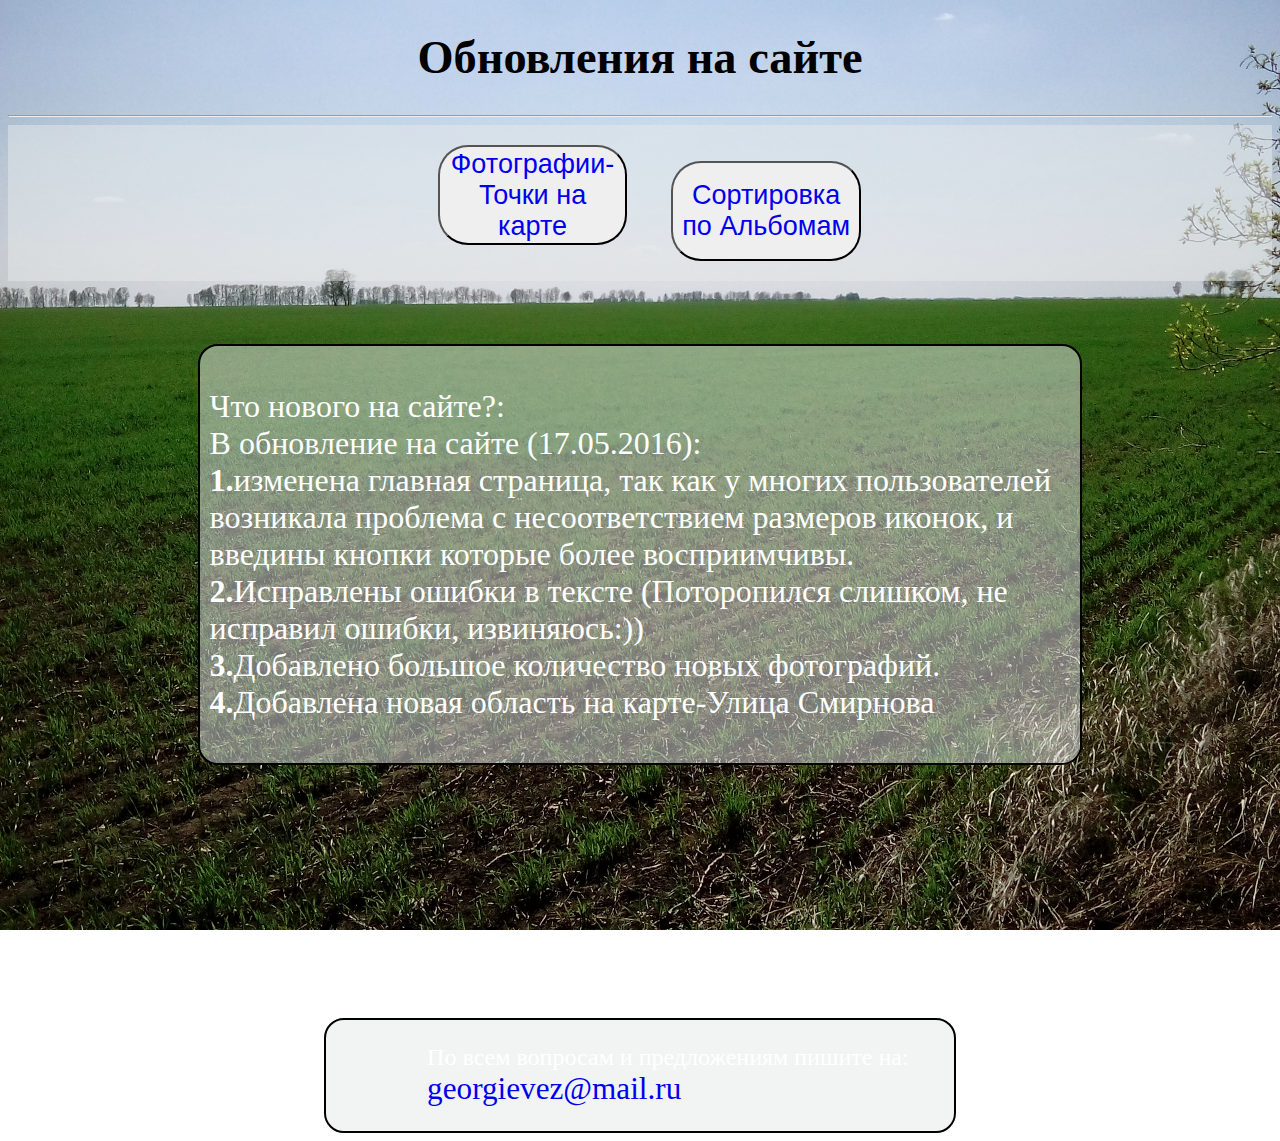
==== Новости.html @ 8bdd85a5 "Add files via upload" ====
<!DOCTYPE html>
<html>
<head>
<title>Новости</title>
<meta http-equiv="content-type" content="text/html; charset=utf-8">
<link rel="stylesheet" type="text/css" href="style.css"/>
</head>
<body background="Фон.jpg" class="fon">
<h1 align="center">Обновления на сайте</h1>
<hr>
<div class="schapka">
	<button class="knopka"><a href="Карта.html">Фотографии-Точки на карте</a></button>
	<button class="knopka1"><a href="Альбомы.html">Сортировка по Альбомам</a></button>
</div>
<div class="prozrach">
	<p>Что нового на сайте?:<br>В обновление на сайте (17.05.2016):<br> 
	<b>1.</b>изменена главная страница, так как у многих пользователей возникала проблема
	с несоответствием размеров иконок, и введины кнопки которые более восприимчивы.<br>
	<b>2.</b>Исправлены ошибки в тексте (Поторопился слишком, не исправил ошибки, извиняюсь:))<br>
	<b>3.</b>Добавлено большое количество новых фотографий.<br>
	<b>4.</b>Добавлена новая область на карте-Улица Смирнова<br>
	</p>
</div>

<div class="prozrach1">
	<p>По всем вопросам и предложениям пишите на: <a href="https://e.mail.ru/compose/?1463468645022">georgievez@mail.ru</a></p>
</div>
</body>
</html>
---- style.css ----
.fon {
	background-repeat: no-repeat;
	 background-attachment:fixed;
	 background-position: center center;
	 background-size: cover;
}
a {
	font-size: 1.3em;
	text-decoration: none;
}
/*Блок с кнопками в конце*/
.konez {
	margin-left: 40%;
	margin-top: 1%;
	width: 20%;
	height: 50px;
	border: 2px solid black;
	background-color: rgba(230, 234, 234, 0.5);
	padding: 10px;
	
}
/*Кнопка в шапки*/
.knopka {
	margin-left: 34%;
	margin-top: 20px;
	margin-bottom:20px;
	width: 15%;
	height: 100px;
	font-size: 1.3em;
	border-radius: 30px;
}
.knopka1 {
	margin-left: 40px;
	margin-top: 20px;
	margin-bottom:20px;
	width: 15%;
	height: 100px;
	font-size: 1.3em;
	border-radius: 30px;
}
/*Шапка сайта*/
.schapka {
	background-color: rgba(230, 234, 234, 0.5);
	width: 100%;
	height: auto;
}
.prozrach {
	background-color: rgba(230, 234, 234, 0.5);
	margin-left: 15%;
	margin-right: 15%;
	margin-top: 5%;
	height: auto;
	width: auto;
	border: 2px solid black;
	font-size: 2em;
	color: #fff;
	border-radius: 20px;
	padding: 10px;
}
.prozrach1 {
	background-color: rgba(230, 234, 234, 0.5);
	margin-left: 25%;
	margin-top: 20%;
	margin-right: 25%;
	height: auto;
	width: auto;
	border: 2px solid black;
	font-size: 1.5em;
	color: #fff;
	border-radius: 20px;
	padding-left: 8%;
}
.dom {
    position: fixed; /* Фиксированное положение */
    left: 10px; /* Расстояние от правого края окна браузера */
    top: 20%; /* Расстояние сверху */
    padding: 10px; /* Поля вокруг текста */ 
    background: #ffe; /* Цвет фона */ 
    border: 1px solid #333; /* Параметры рамки */ 
   }
.kart {
    position: fixed; /* Фиксированное положение */
    left: 10px; /* Расстояние от правого края окна браузера */
    top: 30%; /* Расстояние сверху */
    padding: 10px; /* Поля вокруг текста */ 
    background: #ffe; /* Цвет фона */ 
    border: 1px solid #333; /* Параметры рамки */ 
   }
.text {
    height: 1000px;
   }

.conteiner {
	border: 2px solid black;
	width: 300px;
	text-align: center;
}
.perechod {
	border: 2px solid black;
	text-align: center;
	border-radius: 40px;
	width: 15%;
	height: 30%;
	font-size: 1.5em;
}
h1{
	font-size: 2.9em;
}
.sagolovki{
	font-size: 2.0em;
}
/*Контейнер в каждом альбоме*/
.conteiner1 {
	border: 2px solid black;
	width: 80%;
	height: auto;
	margin-left: 10%;
	margin-right: 10%;
	background-color: F2EFEF;
}
.rasmer {
	margin-top: 1%; /*Отступ сверху*/
	width: 44%; /*Ширина*/
	height: 83%; /*Высота*/
	border: 2px solid black;
	margin-left: 5%; /*Отступ слева*/
}
.rasmer1 {
	margin-top: 1%; /*Отступ сверху*/
	width: 44%; /*Ширина*/
	height: 83%; /*Высота*/
	border: 2px solid black;
	margin-right: 5%; /*Отступ справа*/
	margin-left: 1%; /*Отступ слева*/
}
.rasmer2{
	width: 70%;
	height: 75%;
	margin-left: 10%;
	margin-top: 10px;
	border: 2px solid black;
}
.rasmer3{
	width: 89%;
	height: 92%;
	margin-left: 5%;
	margin-top: 10px;
	border: 2px solid black;
}
.ponorama{
	width: 98%;
	height: auto;
	margin-left: 1%;
	margin-right: 1%;
	margin-top: 10px;
	margin-bottom:10px;
	border: 2px solid black;
}
.albom {
width: 17%;
height:	35%;
border: 2px solid black;
margin: 1%;
}

/*Кнопка*/
.a_demo_one {
	position: fixed;
    background-color:#3bb3e0;
    padding:10px;
    position:relative;
    font-family: sans-serif;
    font-size:20px;
    text-decoration:none;
    color:#fff;
    border: solid 1px #186f8f;
    background-image: linear-gradient(bottom, rgb(44,160,202) 0%, rgb(62,184,229) 100%);
    background-image: -o-linear-gradient(bottom, rgb(44,160,202) 0%, rgb(62,184,229) 100%);
    background-image: -moz-linear-gradient(bottom, rgb(44,160,202) 0%, rgb(62,184,229) 100%);
    background-image: -webkit-linear-gradient(bottom, rgb(44,160,202) 0%, rgb(62,184,229) 100%);
    background-image: -ms-linear-gradient(bottom, rgb(44,160,202) 0%, rgb(62,184,229) 100%);
    background-image: -webkit-gradient(
            linear,
            left bottom,
            left top,
            color-stop(0, rgb(44,160,202)),
            color-stop(1, rgb(62,184,229))
        );
    -webkit-box-shadow: inset 0px 1px 0px #7fd2f1, 0px 1px 0px #fff;
    -moz-box-shadow: inset 0px 1px 0px #7fd2f1, 0px 1px 0px #fff;
    box-shadow: inset 0px 1px 0px #7fd2f1, 0px 1px 0px #fff;
    -webkit-border-radius: 5px;
    -moz-border-radius: 5px;
    -o-border-radius: 5px;
    border-radius: 5px;
}
 
.a_demo_one::before {
    background-color:#ccd0d5;
    content:"";
    display:block;
    position:absolute;
    width:100%;
    height:100%;
    padding:8px;
    left:-8px;
    top:-8px;
    z-index:-1;
    -webkit-border-radius: 5px;
    -moz-border-radius: 5px;
    -o-border-radius: 5px;
    border-radius: 5px;
    -webkit-box-shadow: inset 0px 1px 1px #909193, 0px 1px 0px #fff;
    -moz-box-shadow: inset 0px 1px 1px #909193, 0px 1px 0px #fff;
    -o-box-shadow: inset 0px 1px 1px #909193, 0px 1px 0px #fff;
    box-shadow: inset 0px 1px 1px #909193, 0px 1px 0px #fff;
}
 
.a_demo_one:active {
    padding-bottom:9px;
    padding-left:10px;
    padding-right:10px;
    padding-top:11px;
    top:1px;
    background-image: linear-gradient(bottom, rgb(62,184,229) 0%, rgb(44,160,202) 100%);
    background-image: -o-linear-gradient(bottom, rgb(62,184,229) 0%, rgb(44,160,202) 100%);
    background-image: -moz-linear-gradient(bottom, rgb(62,184,229) 0%, rgb(44,160,202) 100%);
    background-image: -webkit-linear-gradient(bottom, rgb(62,184,229) 0%, rgb(44,160,202) 100%);
    background-image: -ms-linear-gradient(bottom, rgb(62,184,229) 0%, rgb(44,160,202) 100%);
    background-image: -webkit-gradient(
            linear,
            left bottom,
            left top,
            color-stop(0, rgb(620,184,229)),
            color-stop(1, rgb(44,160,202))
        );
}
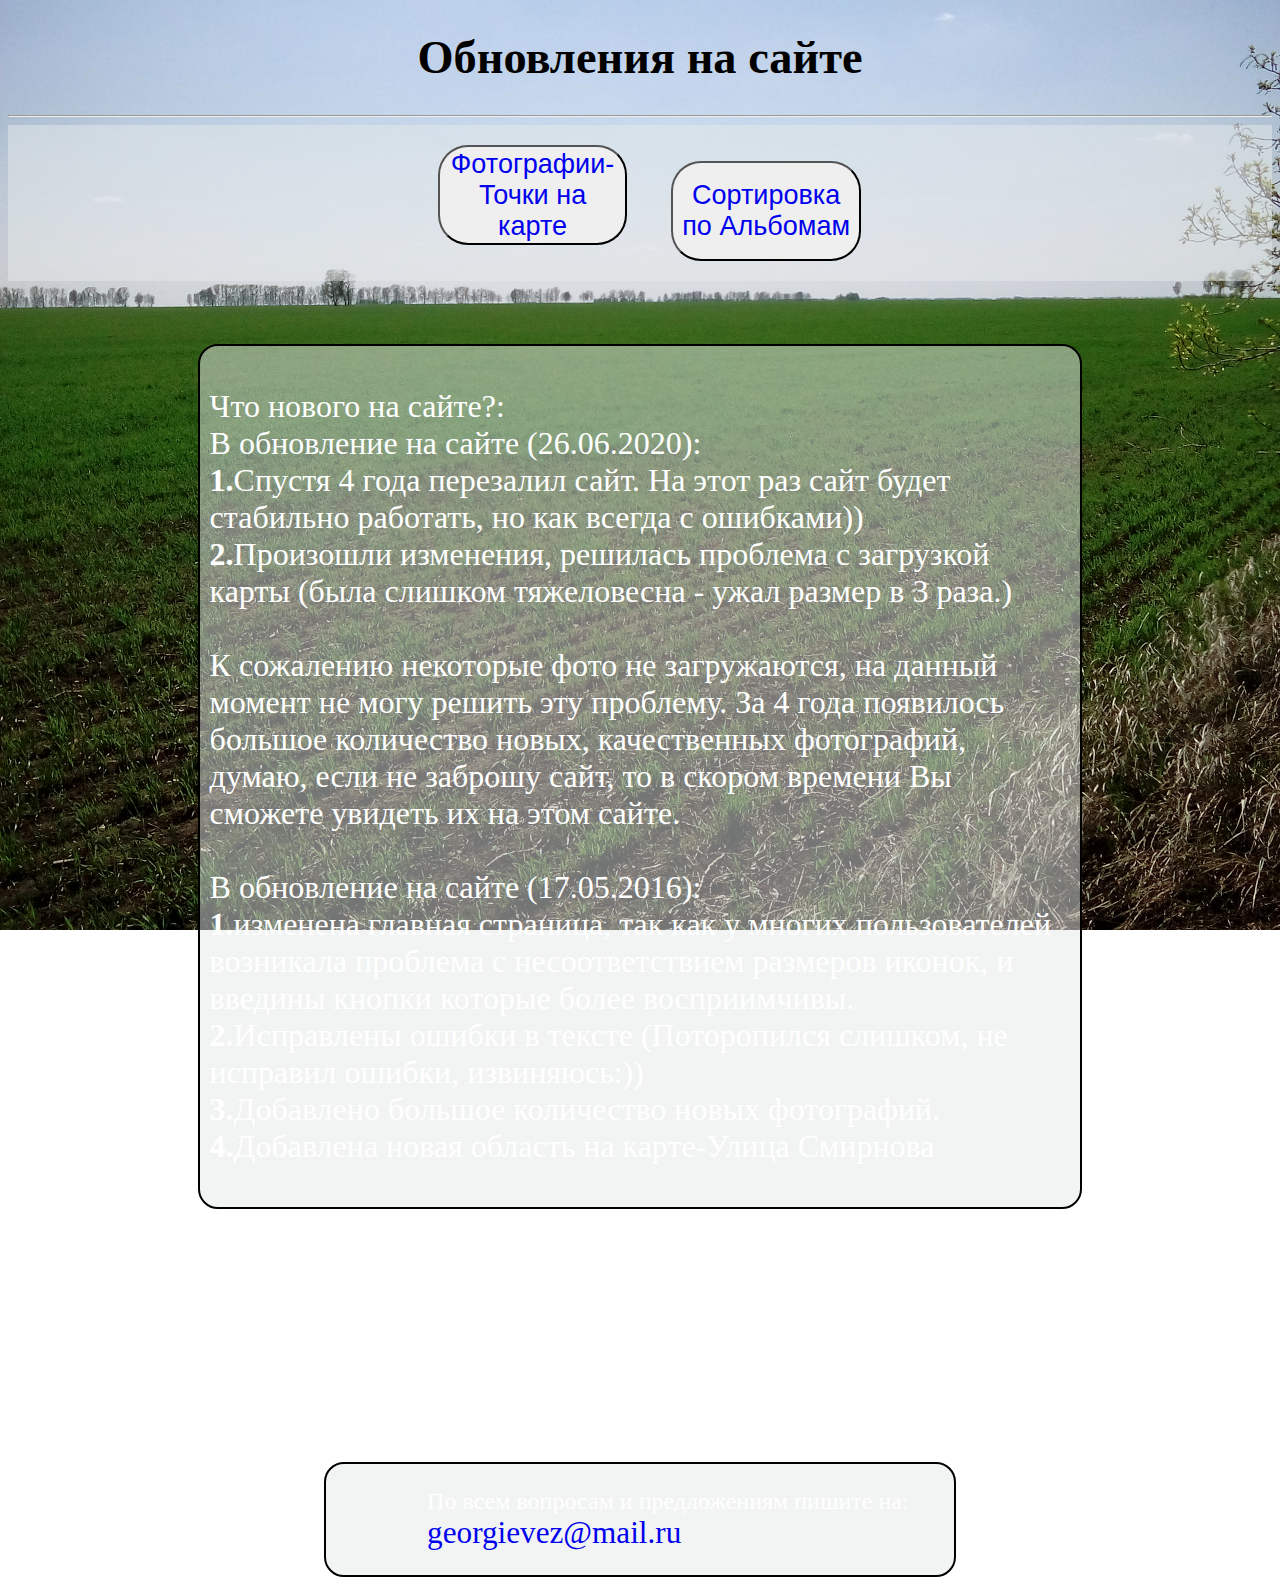
==== commit 9fdb8e3d: "Update Новости.html" ====
--- a/Новости.html
+++ b/Новости.html
@@ -13,7 +13,15 @@
 	<button class="knopka1"><a href="Альбомы.html">Сортировка по Альбомам</a></button>
 </div>
 <div class="prozrach">
-	<p>Что нового на сайте?:<br>В обновление на сайте (17.05.2016):<br> 
+	<p>Что нового на сайте?:
+		<br>В обновление на сайте (26.06.2020):<br> 
+		<b>1.</b>Спустя 4 года перезалил сайт. На этот раз сайт будет стабильно работать, но как всегда с ошибками))<br>
+		<b>2.</b>Произошли изменения, решилась проблема с загрузкой карты (была слишком тяжеловесна - ужал размер в 3 раза.)<br>
+		<br>
+		К сожалению некоторые фото не загружаются, на данный момент не могу решить эту проблему. 
+		За 4 года появилось большое количество новых, качественных фотографий, думаю, если не заброшу сайт, то в скором времени Вы сможете увидеть их на этом сайте.<br>
+		
+		<br>В обновление на сайте (17.05.2016):<br> 
 	<b>1.</b>изменена главная страница, так как у многих пользователей возникала проблема
 	с несоответствием размеров иконок, и введины кнопки которые более восприимчивы.<br>
 	<b>2.</b>Исправлены ошибки в тексте (Поторопился слишком, не исправил ошибки, извиняюсь:))<br>
@@ -26,4 +34,4 @@
 	<p>По всем вопросам и предложениям пишите на: <a href="https://e.mail.ru/compose/?1463468645022">georgievez@mail.ru</a></p>
 </div>
 </body>
-</html>+</html>
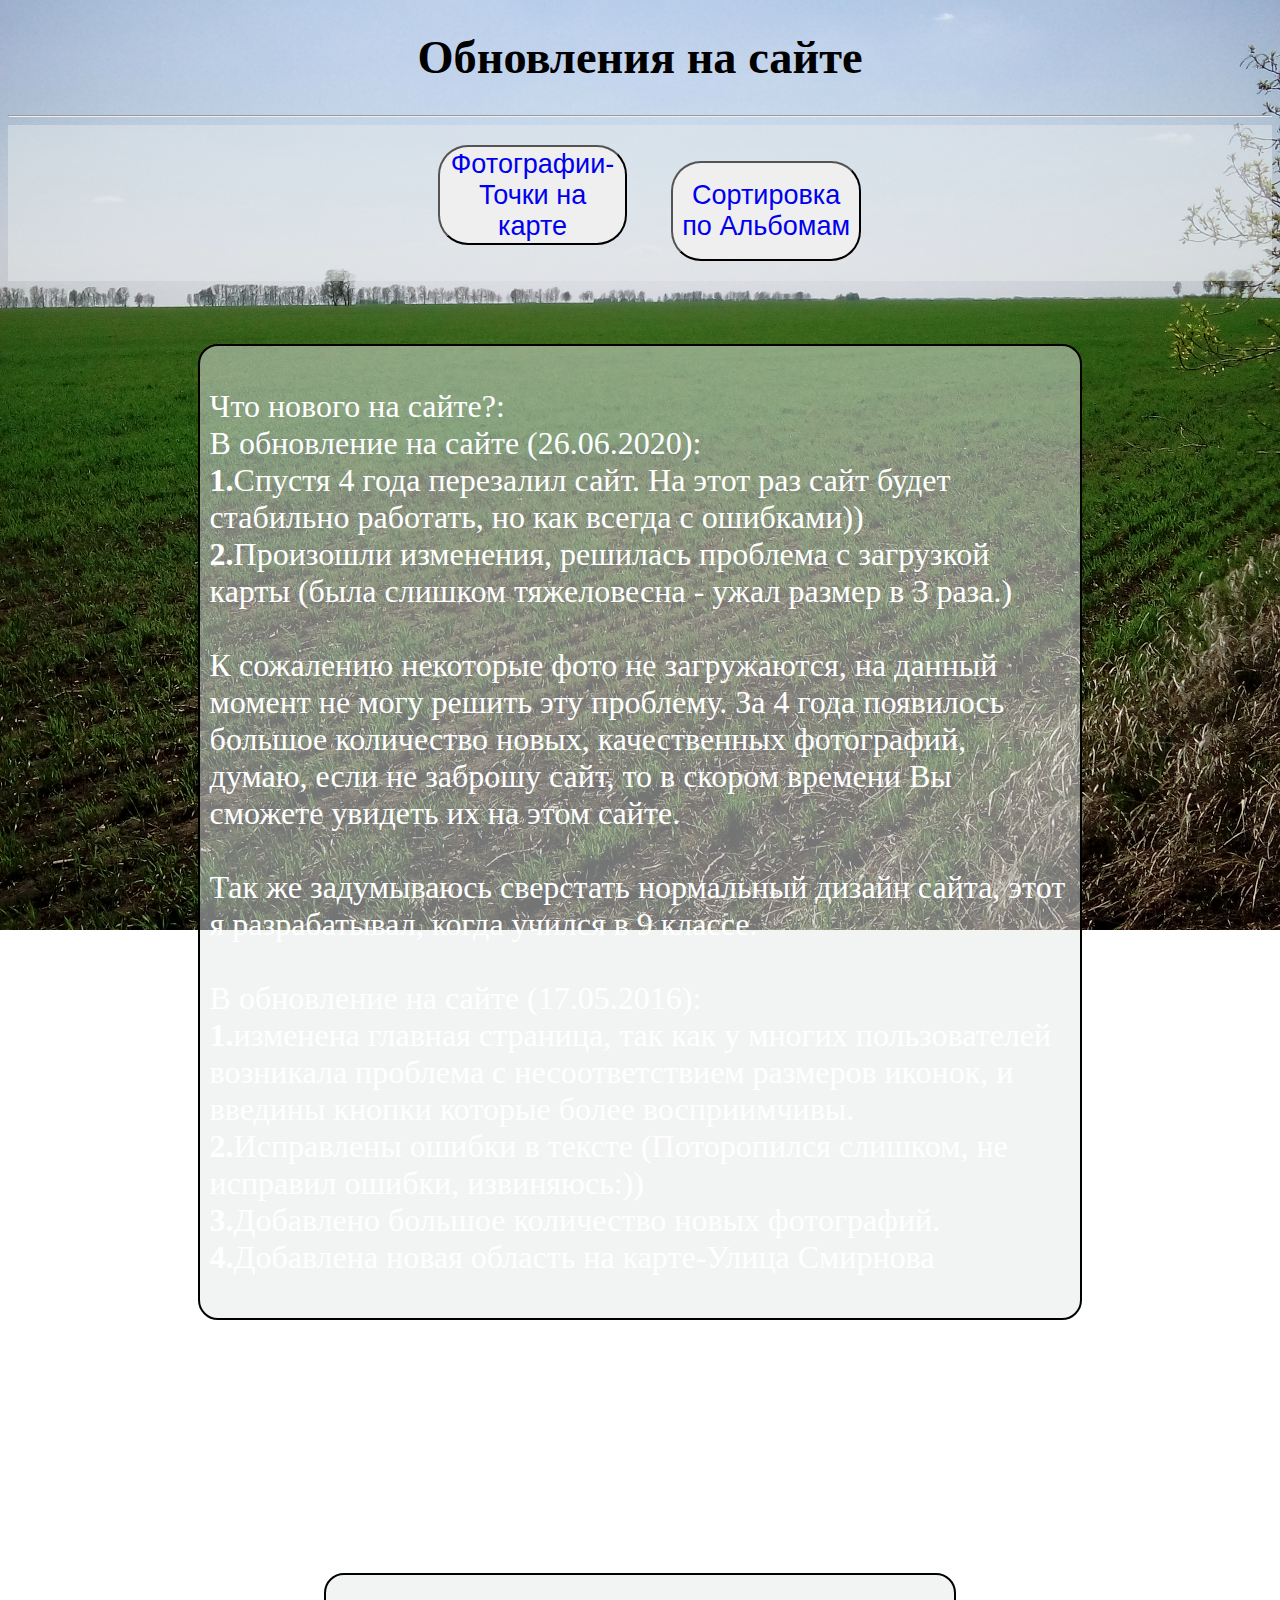
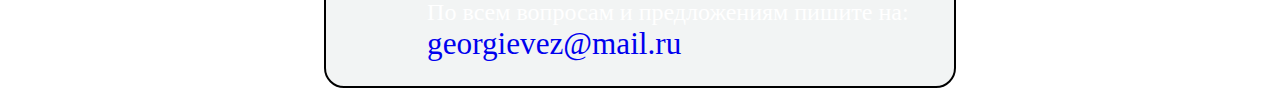
==== commit 131c5109: "Update Новости.html" ====
--- a/Новости.html
+++ b/Новости.html
@@ -20,7 +20,7 @@
 		<br>
 		К сожалению некоторые фото не загружаются, на данный момент не могу решить эту проблему. 
 		За 4 года появилось большое количество новых, качественных фотографий, думаю, если не заброшу сайт, то в скором времени Вы сможете увидеть их на этом сайте.<br>
-		
+		<br>Так же задумываюсь сверстать нормальный дизайн сайта, этот я разрабатывал, когда учился в 9 классе.<br>
 		<br>В обновление на сайте (17.05.2016):<br> 
 	<b>1.</b>изменена главная страница, так как у многих пользователей возникала проблема
 	с несоответствием размеров иконок, и введины кнопки которые более восприимчивы.<br>
